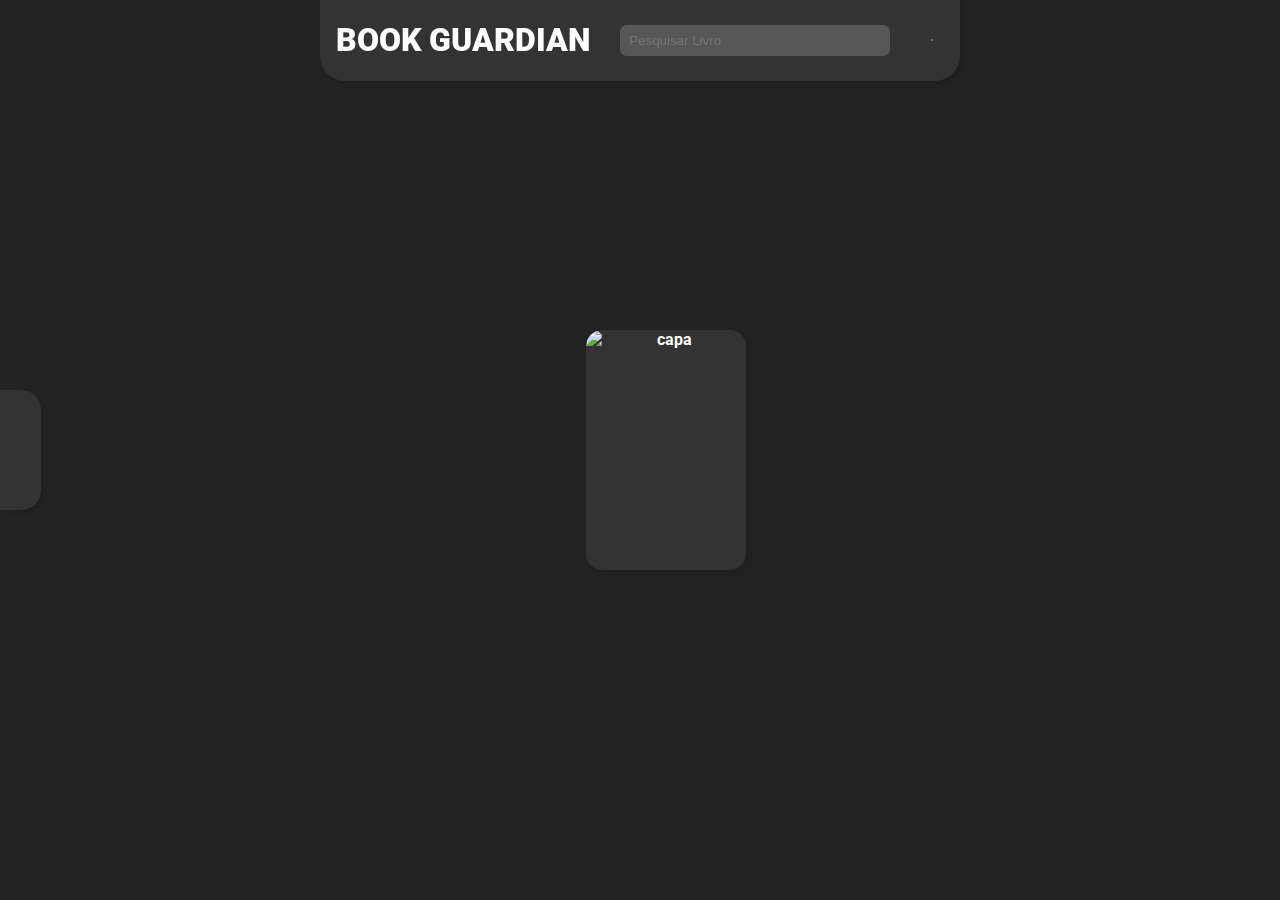
==== index.html @ 475c0dd9 "animations 2" ====
<!DOCTYPE html>
<html lang="en">
    <head>
        <meta charset="UTF-8" />
        <meta name="viewport" content="width=device-width, initial-scale=1.0" />
        <!-- css -->
        <link rel="stylesheet" href="static/css/body.css" />
        <link rel="stylesheet" href="static/css/color.css" />
        <link rel="stylesheet" href="static/css/card.css" />
        <link rel="stylesheet" href="static/css/header.css" />
        <link rel="stylesheet" href="static/css/nav.css" />

        <!-- icon -->
        <link
            rel="stylesheet"
            href="https://cdn-uicons.flaticon.com/2.3.0/uicons-regular-rounded/css/uicons-regular-rounded.css"
        />

        <!-- fonts -->
        <link rel="preconnect" href="https://fonts.googleapis.com" />
        <link rel="preconnect" href="https://fonts.gstatic.com" crossorigin />
        <link
            href="https://fonts.googleapis.com/css2?family=Lato:ital,wght@0,100;0,300;0,400;0,700;0,900;1,100;1,300;1,400;1,700;1,900&family=Montserrat:ital,wght@0,100..900;1,100..900&family=Poppins:ital,wght@0,100;0,200;0,300;0,400;0,500;0,600;0,700;0,800;0,900;1,100;1,200;1,300;1,400;1,500;1,600;1,700;1,800;1,900&family=Roboto+Mono:ital,wght@0,100..700;1,100..700&family=Roboto:ital,wght@0,100;0,300;0,400;0,500;0,700;0,900;1,100;1,300;1,400;1,500;1,700;1,900&display=swap"
            rel="stylesheet"
        />

        <!-- title -->
        <link
            rel="shortcut icon"
            href="static/img/papagaio-verde-108181.ico"
            type="image/x-icon"
        />
        <title>Main page</title>
    </head>
    <body data-color="blue" data-theme="dark" >
        <header>
            <div id="mainHeader">
                <h1>Book Guardian</h1>
                <div id="searchDiv">
                    <input
                        type="text"
                        name="search"
                        id="search"
                        placeholder="Pesquisar Livro"
                    />
                    <i class="fi fi-rr-search" title="Pesquisar"></i>
                </div>
                <h6>
                    <i
                        id="profileBtn"
                        class="fi fi-rr-circle-user"
                        title="Perfil"
                    ></i>
                    <div id="profileMenuHeader">
                        <button id="goToLoginPage">Entrar</button>
                    </div>
                </h6>
            </div>
            <div id="filter">
                <div>
                    <label for="genre">Gênero:</label>
                    <select id="genre">
                        <option value="">Todos os Gêneros</option>
                        <option value="ficcao">Ficção</option>
                        <option value="romance">Romance</option>
                        <option value="terror">Terror</option>
                    </select>
                </div>
                <div>
                    <label for="read">Já leu?</label>
                    <input type="checkbox" id="read" name="read" />
                </div>
                <button type="submit">Aplicar Filtros</button>
            </div>
        </header>
        <main>
            <nav>
                <i class="fi fi-rr-add" title="Adicionar"></i>
                <i class="fi fi-rr-home" title="Inicio"></i>
                <i id="filterBtn" class="fi fi-rr-filter" title="Filtros"></i>
                <i class="fi fi-rr-settings" title="Configuracoes"></i>
            </nav>
            <section>
                <a href="#" class="card">
                    <img
                        src="https://m.media-amazon.com/images/I/51jMfnBsk+L.jpg"
                        alt="capa"
                    />
                    <div class="backCard">
                        <p id="title">A lista de convidados</p>
                        <p id="autora">Lucy Foley</p>
                        <p id="year">2021</p>
                    </div>
                </a>
            </section>
        </main>
        <script src="static/js/nav.js"></script>
        <script src="static/js/card.js"></script>
        <script>
            window.addEventListener("blur", function () {
                document.title = "AAAAAAAAAAAAAAAAAAAA";
            });
            window.addEventListener("focus", function () {
                document.title = "Main page";
            });
        </script>
    </body>
</html>
---- static/css/body.css ----
body{
    display: flex;
    flex-direction: column;
    align-items: center;
    justify-content: center;
    margin: 0;
    padding: 0;
    background-color: var(--color-bg);
    text-align: center;
    font-family: "roboto", monospace;
    height: 100vh;
    transition: ease-in-out 0.2s;
}
::selection {
    background-color: var(--color-main);
    color: var(--color-main-hover);
}
input {
    caret-color: var(--color-fg);
    color: var(--color-fg);
}
a{
    text-decoration: none;
    font-weight: 700;
}
main{
    display: flex;
    flex-direction: row;
    width: 100%;
    height: 100%;
    justify-content: space-between;
    align-items: center;
    overflow: hidden;
}
section{
    display: flex;
    flex-direction: row;
    align-items: center;
    justify-content: space-around;
    width: 100%;
    height: 100%;
    margin-left: 12px;
    padding: 10px;
    overflow: auto;
}
---- static/css/color.css ----
[data-color="pink"]{
    --color-main: deeppink;
    --color-main-hover: rgb(216, 18, 124);
}
[data-color="blue"]{
    --color-main: #2d88ff;
    --color-main-hover: #2a85af;
}


[data-theme="dark"]{
    --color-bg: #222; 
    --color-card: #333; 
    --color-subCard:#575757;
    --color-fg: #fff;
    --color-fg-hover: #e7e7e7;

}
[data-theme="light"]{
    --color-bg: #f6f6f6;
    --color-card: #fff;
    --color-subCard:#f0f0f0;
    --color-fg: #000;
    --color-fg-hover: #292929;
}
---- static/css/card.css ----
.card {
    width: 10rem;
    height: 15rem;
    display: flex;
    justify-content: center;
    align-items: center;
    text-align: center;
    border-radius: 1rem;
    background-color: var(--color-card);
    cursor: pointer;
    color: var(--color-fg);
    box-shadow: 3px 3px 5px rgba(0, 0, 0, 0.1);
    overflow: hidden;
    transition: height 0.5s ease;
}
.card img {
    width: 100%;
    height: 100%;
    border-radius: 1rem;
}
.card:hover img{
    animation: slideOut 0.5s ease forwards;
    display: none;
}
.backCard {
    display: none;
    transform: translateX(100%);

}
.card:hover .backCard{
    display: flex;
    width: 100%;
    height: 100%;
    flex-direction: column;
    justify-content: space-around;
    flex-wrap: wrap;
    align-items: center;
    margin: 0;
    overflow: hidden;
    padding: 5px;
    opacity: calc(50%);
    animation: slideIn 0.5s ease forwards;
}

@keyframes slideIn {
    from {
        transform: translateX(100%);
    }
    to {
        transform: translateX(0);
    }
}

@keyframes slideOut {
    from {
        transform: translateX(0);
    }
    to {
        transform: translateX(100%);
    }
}
---- static/css/header.css ----
header{
    display: flex;
    position: fixed;
    top: 0;
    width: 50%;
    align-items: center;
    flex-direction: column;
    background-color: var(--color-card);
    color: var(--color-fg);
    border-radius: 0 0 25px 25px;
    box-shadow: 3px 3px 5px rgba(0, 0, 0, 0.1);
}
#mainHeader{
    width: 100%;
    display: flex;
    align-items: center;
    justify-content: space-around;
    z-index: 3;
}
header h1{
    text-transform: uppercase;
    font-weight: 900;
    width: 40%;
}
#search{
    background-color: var(--color-subCard);
    border: none;
    width: 86%;
}
#searchDiv{
    border: none; /*1px solid var(--color-fg); */
    background-color: var(--color-subCard);
    padding: 7px;
    border-radius: 7px;
    display: flex;
    align-items: center;
    justify-content: space-between;
    width: 40%;
}
#searchDiv i{
    border-left: 1px solid var(--color-fg);
    padding-left: 8px;
    cursor: pointer;
}

#searchDiv input:focus{
    outline: none;
}
header h6{
    height: 100%;
    width: 4%;
    flex-direction: column;
}
header h6 i{
    background-color: var(--color-main);
    outline: var(--color-main);
    padding: 1px;
    border-radius: 100%;
    font-size: 1.8rem;
    cursor: pointer;
}
header h6 i:hover{
    background-color: var(--color-main-hover);
    color: var(--color-fg-hover);
}
header h6 i, header h6{
    display: flex;
    align-items: center;
    text-align: center;
    justify-content: center;
}
#profileMenuHeader{
    z-index: 4;
    background-color: var(--color-card);
    position: fixed;
    width: 10rem;
    height: 6rem;
    top: 6rem;
    right: 25%;
    display: none;
    justify-content: center;
    align-items: center;
    padding: 15px;
    border-radius: 15px;
    box-shadow: 3px 3px 5px rgba(0, 0, 0, 0.1);
}
#profileMenuHeader button{
    background-color: var(--color-main);
    color: var(--color-fg);
    border: none;
    border-radius: 8px;
    height: 2.4rem;
    width: 90%;
    font-size: 1.2rem;
}
#profileMenuHeader button:hover{
    background-color: var(--color-main-hover);
}
#filter{
    z-index: 2;
    width: 95%;
    display: none;
    align-items: center;
    justify-content: space-evenly;
    text-align: left;
    margin-bottom: 10px;
    flex-direction: row;
    padding: 10px;
}
#filter label {
    font-weight: 900;
}
#filter select,
#filter input[type="checkbox"] {
    margin-right: 1rem;
    background-color: var(--color-subCard);
    color: var(--color-fg);
    border: none;
    height: 100%;
    padding: 5px;
    border-radius: 5px;
}
#filter button {
    background-color: var(--color-main);
    color: var(--color-fg);
    border: none;
    cursor: pointer;
    height: 100%;
    width: 7rem;
    border-radius: 5px;
    font-size: 1rem;
    padding: 5px;
}
#filter button:hover {
    background-color: var(--color-main-hover);
    color: var(--color-fg-hover);
}

@keyframes slideUp {
    from {
        transform: translateY(0);
    }
    to {
        transform: translateY(-100%);
    }
}
@keyframes slideDown {
    from {
        transform: translateY(-100%);
    }
    to {
        transform: translateY(0);
    }
}
---- static/css/nav.css ----
nav{
    display: flex;
    position: static;
    background-color: var(--color-card);
    color: var(--color-main);
    box-shadow: 3px 3px 5px rgba(0, 0, 0, 0.1);
    flex-direction: column;
    padding: 12px;
    border-radius: 0 20px 20px 0;
    font-size: 1.6rem;
    justify-content: space-between;
    overflow: hidden;
}
nav i{
    margin: 12px 6px 12px 12px;
    cursor: pointer;
}

nav i:hover{
    color: var(--color-main-hover);
}
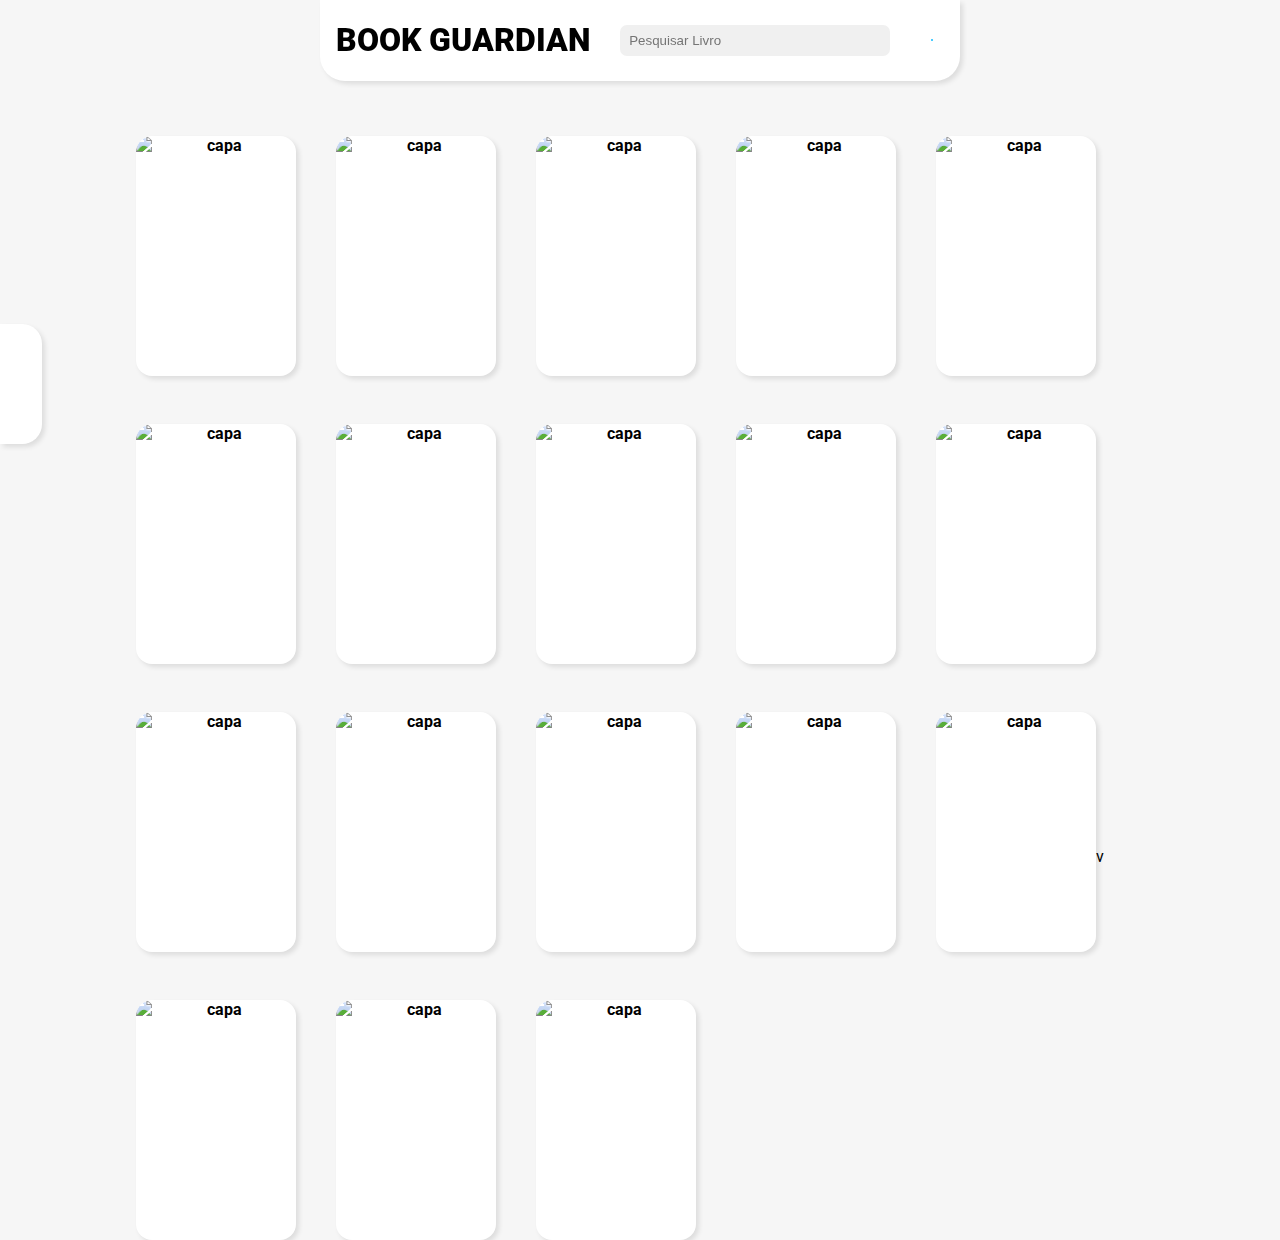
==== commit b8eb4ddc: "a" ====
--- a/index.html
+++ b/index.html
@@ -1,108 +1,285 @@
-<!DOCTYPE html>
-<html lang="en">
-    <head>
-        <meta charset="UTF-8" />
-        <meta name="viewport" content="width=device-width, initial-scale=1.0" />
-        <!-- css -->
-        <link rel="stylesheet" href="static/css/body.css" />
-        <link rel="stylesheet" href="static/css/color.css" />
-        <link rel="stylesheet" href="static/css/card.css" />
-        <link rel="stylesheet" href="static/css/header.css" />
-        <link rel="stylesheet" href="static/css/nav.css" />
-
-        <!-- icon -->
-        <link
-            rel="stylesheet"
-            href="https://cdn-uicons.flaticon.com/2.3.0/uicons-regular-rounded/css/uicons-regular-rounded.css"
-        />
-
-        <!-- fonts -->
-        <link rel="preconnect" href="https://fonts.googleapis.com" />
-        <link rel="preconnect" href="https://fonts.gstatic.com" crossorigin />
-        <link
-            href="https://fonts.googleapis.com/css2?family=Lato:ital,wght@0,100;0,300;0,400;0,700;0,900;1,100;1,300;1,400;1,700;1,900&family=Montserrat:ital,wght@0,100..900;1,100..900&family=Poppins:ital,wght@0,100;0,200;0,300;0,400;0,500;0,600;0,700;0,800;0,900;1,100;1,200;1,300;1,400;1,500;1,600;1,700;1,800;1,900&family=Roboto+Mono:ital,wght@0,100..700;1,100..700&family=Roboto:ital,wght@0,100;0,300;0,400;0,500;0,700;0,900;1,100;1,300;1,400;1,500;1,700;1,900&display=swap"
-            rel="stylesheet"
-        />
-
-        <!-- title -->
-        <link
-            rel="shortcut icon"
-            href="static/img/papagaio-verde-108181.ico"
-            type="image/x-icon"
-        />
-        <title>Main page</title>
-    </head>
-    <body data-color="blue" data-theme="dark" >
-        <header>
-            <div id="mainHeader">
-                <h1>Book Guardian</h1>
-                <div id="searchDiv">
-                    <input
-                        type="text"
-                        name="search"
-                        id="search"
-                        placeholder="Pesquisar Livro"
-                    />
-                    <i class="fi fi-rr-search" title="Pesquisar"></i>
-                </div>
-                <h6>
-                    <i
-                        id="profileBtn"
-                        class="fi fi-rr-circle-user"
-                        title="Perfil"
-                    ></i>
-                    <div id="profileMenuHeader">
-                        <button id="goToLoginPage">Entrar</button>
-                    </div>
-                </h6>
-            </div>
-            <div id="filter">
-                <div>
-                    <label for="genre">Gênero:</label>
-                    <select id="genre">
-                        <option value="">Todos os Gêneros</option>
-                        <option value="ficcao">Ficção</option>
-                        <option value="romance">Romance</option>
-                        <option value="terror">Terror</option>
-                    </select>
-                </div>
-                <div>
-                    <label for="read">Já leu?</label>
-                    <input type="checkbox" id="read" name="read" />
-                </div>
-                <button type="submit">Aplicar Filtros</button>
-            </div>
-        </header>
-        <main>
-            <nav>
-                <i class="fi fi-rr-add" title="Adicionar"></i>
-                <i class="fi fi-rr-home" title="Inicio"></i>
-                <i id="filterBtn" class="fi fi-rr-filter" title="Filtros"></i>
-                <i class="fi fi-rr-settings" title="Configuracoes"></i>
-            </nav>
-            <section>
-                <a href="#" class="card">
-                    <img
-                        src="https://m.media-amazon.com/images/I/51jMfnBsk+L.jpg"
-                        alt="capa"
-                    />
-                    <div class="backCard">
-                        <p id="title">A lista de convidados</p>
-                        <p id="autora">Lucy Foley</p>
-                        <p id="year">2021</p>
-                    </div>
-                </a>
-            </section>
-        </main>
-        <script src="static/js/nav.js"></script>
-        <script src="static/js/card.js"></script>
-        <script>
-            window.addEventListener("blur", function () {
-                document.title = "AAAAAAAAAAAAAAAAAAAA";
-            });
-            window.addEventListener("focus", function () {
-                document.title = "Main page";
-            });
-        </script>
-    </body>
-</html>
+<!DOCTYPE html>
+<html lang="en">
+    <head>
+        <meta charset="UTF-8" />
+        <meta name="viewport" content="width=device-width, initial-scale=1.0" />
+        <!-- css -->
+        <link rel="stylesheet" href="static/css/body.css" />
+        <link rel="stylesheet" href="static/css/color.css" />
+        <link rel="stylesheet" href="static/css/card.css" />
+        <link rel="stylesheet" href="static/css/header.css" />
+        <link rel="stylesheet" href="static/css/nav.css" />
+        <link rel="stylesheet" href="static/css/imports.css">
+
+        <!-- title -->
+        <link
+            rel="shortcut icon"
+            href="static/img/papagaio-verde-108181.ico"
+            type="image/x-icon"
+        />
+        <title>Main page</title>
+    </head>
+    <body data-color="blue" data-theme="dark" >
+        <header>
+            <div id="mainHeader">
+                <h1>Book Guardian</h1>
+                <div id="searchDiv">
+                    <input
+                        type="text"
+                        name="search"
+                        id="search"
+                        placeholder="Pesquisar Livro"
+                    />
+                    <i class="fi fi-rr-search" title="Pesquisar"></i>
+                </div>
+                <h6>
+                    <i
+                        id="profileBtn"
+                        class="fi fi-rr-circle-user"
+                        title="Perfil"
+                    ></i>
+                    <div id="profileMenuHeader">
+                        <button id="goToLoginPage">Entrar</button>
+                    </div>
+                </h6>
+            </div>
+            <div id="filter">
+                <div>
+                    <label for="genre">Gênero:</label>
+                    <select id="genre">
+                        <option value="">Todos os Gêneros</option>
+                        <option value="ficcao">Ficção</option>
+                        <option value="romance">Romance</option>
+                        <option value="terror">Terror</option>
+                    </select>
+                </div>
+                <div>
+                    <label for="read">Já leu?</label>
+                    <input type="checkbox" id="read" name="read" />
+                </div>
+                <button type="submit">Aplicar Filtros</button>
+            </div>
+        </header>
+        <main>
+            <nav>
+                <i id="addBookbtn" class="fi fi-sr-add" title="Adicionar"></i>
+                <i id="homeBtn" class="fi fi-sr-home" title="Inicio"></i>
+                <i id="filterBtn" class="fi fi-sr-filter" title="Filtros"></i>
+                <i id="configBtn" class="fi fi-sr-settings" title="Configuracoes"></i>
+            </nav>
+            <section>
+                <a href="#" class="card">
+                    <i class="fi fi-sr-bookmark"></i>
+                    <img
+                        src="https://m.media-amazon.com/images/I/51jMfnBsk+L.jpg"
+                        alt="capa"
+                    />
+                    <div class="backCard">
+                        <p id="title">A lista de convidados</p>
+                        <p id="autora">Lucy Foley</p>
+                    </div>
+                </a>
+                <a href="#" class="card">
+                    <i class="fi fi-sr-bookmark"></i>
+                    <img
+                        src="https://m.media-amazon.com/images/I/51jMfnBsk+L.jpg"
+                        alt="capa"
+                    />
+                    <div class="backCard">
+                        <p id="title">A lista de convidados</p>
+                        <p id="autora">Lucy Foley</p>
+                    </div>
+                </a>
+                <a href="#" class="card">
+                    <i class="fi fi-sr-bookmark"></i>
+                    <img
+                        src="https://m.media-amazon.com/images/I/51jMfnBsk+L.jpg"
+                        alt="capa"
+                    />
+                    <div class="backCard">
+                        <p id="title">A lista de convidados</p>
+                        <p id="autora">Lucy Foley</p>
+                    </div>
+                </a>
+                <a href="#" class="card">
+                    <i class="fi fi-sr-bookmark"></i>
+                    <img
+                        src="https://m.media-amazon.com/images/I/51jMfnBsk+L.jpg"
+                        alt="capa"
+                    />
+                    <div class="backCard">
+                        <p id="title">A lista de convidados</p>
+                        <p id="autora">Lucy Foley</p>
+                    </div>
+                </a>
+                <a href="#" class="card">
+                    <i class="fi fi-sr-bookmark"></i>
+                    <img
+                        src="https://m.media-amazon.com/images/I/51jMfnBsk+L.jpg"
+                        alt="capa"
+                    />
+                    <div class="backCard">
+                        <p id="title">A lista de convidados</p>
+                        <p id="autora">Lucy Foley</p>
+                    </div>
+                </a>
+                <a href="#" class="card">
+                    <i class="fi fi-sr-bookmark"></i>
+                    <img
+                        src="https://m.media-amazon.com/images/I/51jMfnBsk+L.jpg"
+                        alt="capa"
+                    />
+                    <div class="backCard">
+                        <p id="title">A lista de convidados</p>
+                        <p id="autora">Lucy Foley</p>
+                    </div>
+                </a>
+                <a href="#" class="card">
+                    <i class="fi fi-sr-bookmark"></i>
+                    <img
+                        src="https://m.media-amazon.com/images/I/51jMfnBsk+L.jpg"
+                        alt="capa"
+                    />
+                    <div class="backCard">
+                        <p id="title">A lista de convidados</p>
+                        <p id="autora">Lucy Foley</p>
+                    </div>
+                </a>
+                <a href="#" class="card">
+                    <i class="fi fi-sr-bookmark"></i>
+                    <img
+                        src="https://m.media-amazon.com/images/I/51jMfnBsk+L.jpg"
+                        alt="capa"
+                    />
+                    <div class="backCard">
+                        <p id="title">A lista de convidados</p>
+                        <p id="autora">Lucy Foley</p>
+                    </div>
+                </a>
+                <a href="#" class="card">
+                    <i class="fi fi-sr-bookmark"></i>
+                    <img
+                        src="https://m.media-amazon.com/images/I/51jMfnBsk+L.jpg"
+                        alt="capa"
+                    />
+                    <div class="backCard">
+                        <p id="title">A lista de convidados</p>
+                        <p id="autora">Lucy Foley</p>
+                    </div>
+                </a>
+                <a href="#" class="card">
+                    <i class="fi fi-sr-bookmark"></i>
+                    <img
+                        src="https://m.media-amazon.com/images/I/51jMfnBsk+L.jpg"
+                        alt="capa"
+                    />
+                    <div class="backCard">
+                        <p id="title">A lista de convidados</p>
+                        <p id="autora">Lucy Foley</p>
+                    </div>
+                </a>
+                <a href="#" class="card">
+                    <i class="fi fi-sr-bookmark"></i>
+                    <img
+                        src="https://m.media-amazon.com/images/I/51jMfnBsk+L.jpg"
+                        alt="capa"
+                    />
+                    <div class="backCard">
+                        <p id="title">A lista de convidados</p>
+                        <p id="autora">Lucy Foley</p>
+                    </div>
+                </a>
+                <a href="#" class="card">
+                    <i class="fi fi-sr-bookmark"></i>
+                    <img
+                        src="https://m.media-amazon.com/images/I/51jMfnBsk+L.jpg"
+                        alt="capa"
+                    />
+                    <div class="backCard">
+                        <p id="title">A lista de convidados</p>
+                        <p id="autora">Lucy Foley</p>
+                    </div>
+                </a>
+                <a href="#" class="card">
+                    <i class="fi fi-sr-bookmark"></i>
+                    <img
+                        src="https://m.media-amazon.com/images/I/51jMfnBsk+L.jpg"
+                        alt="capa"
+                    />
+                    <div class="backCard">
+                        <p id="title">A lista de convidados</p>
+                        <p id="autora">Lucy Foley</p>
+                    </div>
+                </a>
+                <a href="#" class="card">
+                    <i class="fi fi-sr-bookmark"></i>
+                    <img
+                        src="https://m.media-amazon.com/images/I/51jMfnBsk+L.jpg"
+                        alt="capa"
+                    />
+                    <div class="backCard">
+                        <p id="title">A lista de convidados</p>
+                        <p id="autora">Lucy Foley</p>
+                    </div>
+                </a>
+                <a href="#" class="card">
+                    <i class="fi fi-sr-bookmark"></i>
+                    <img
+                        src="https://m.media-amazon.com/images/I/51jMfnBsk+L.jpg"
+                        alt="capa"
+                    />
+                    <div class="backCard">
+                        <p id="title">A lista de convidados</p>
+                        <p id="autora">Lucy Foley</p>
+                    </div>
+                </a>
+
+                v
+                <a href="#" class="card">
+                    <i class="fi fi-sr-bookmark"></i>
+                    <img
+                        src="https://m.media-amazon.com/images/I/51jMfnBsk+L.jpg"
+                        alt="capa"
+                    />
+                    <div class="backCard">
+                        <p id="title">A lista de convidados</p>
+                        <p id="autora">Lucy Foley</p>
+                    </div>
+                </a>
+                <a href="#" class="card">
+                    <i class="fi fi-sr-bookmark"></i>
+                    <img
+                        src="https://m.media-amazon.com/images/I/51jMfnBsk+L.jpg"
+                        alt="capa"
+                    />
+                    <div class="backCard">
+                        <p id="title">A lista de convidados</p>
+                        <p id="autora">Lucy Foley</p>
+                    </div>
+                </a>
+                <a href="#" class="card">
+                    <i class="fi fi-sr-bookmark"></i>
+                    <img
+                        src="https://m.media-amazon.com/images/I/51jMfnBsk+L.jpg"
+                        alt="capa"
+                    />
+                    <div class="backCard">
+                        <p id="title">A lista de convidados</p>
+                        <p id="autora">Lucy Foley</p>
+                    </div>
+                </a>
+            </section>
+        </main>
+        <script src="static/js/nav.js"></script>
+        <script src="static/js/card.js"></script>
+        <script src="static/js/themeAndColor.js"></script>
+        <script>
+            window.addEventListener("blur", function () {
+                document.title = "AAAAAAAAAAAAAAAAAAAA";
+            });
+            window.addEventListener("focus", function () {
+                document.title = "Main page";
+            });
+        </script>
+    </body>
+</html>
--- a/static/css/body.css
+++ b/static/css/body.css
@@ -1,46 +1,50 @@
-body{
-    display: flex;
-    flex-direction: column;
-    align-items: center;
-    justify-content: center;
-    margin: 0;
-    padding: 0;
-    background-color: var(--color-bg);
-    text-align: center;
-    font-family: "roboto", monospace;
-    height: 100vh;
-    transition: ease-in-out 0.2s;
-}
-::selection {
-    background-color: var(--color-main);
-    color: var(--color-main-hover);
-}
-input {
-    caret-color: var(--color-fg);
-    color: var(--color-fg);
-}
-a{
-    text-decoration: none;
-    font-weight: 700;
-}
-main{
-    display: flex;
-    flex-direction: row;
-    width: 100%;
-    height: 100%;
-    justify-content: space-between;
-    align-items: center;
-    overflow: hidden;
-}
-section{
-    display: flex;
-    flex-direction: row;
-    align-items: center;
-    justify-content: space-around;
-    width: 100%;
-    height: 100%;
-    margin-left: 12px;
-    padding: 10px;
-    overflow: auto;
-}
-
+body{
+    display: flex;
+    flex-direction: column;
+    align-items: center;
+    justify-content: center;
+    margin: 0;
+    padding: 0;
+    background-color: var(--color-bg);
+    text-align: center;
+    font-family: "roboto", monospace;
+    height: 100vh;
+    transition: ease-in-out 0.2s;
+    overflow: auto;
+}
+::selection {
+    background-color: var(--color-main);
+    color: var(--color-main-hover);
+}
+input {
+    caret-color: var(--color-fg);
+    color: var(--color-fg);
+}
+a{
+    text-decoration: none;
+    font-weight: 700;
+}
+main{
+    display: flex;
+    flex-direction: row;
+    width: 100%;
+    height: 100%;
+    justify-content: space-between;
+    align-items: center;
+    overflow:visible;
+    margin-top: 6rem;
+}
+section{
+    display: flex;
+    flex-direction: row;
+    flex-wrap: wrap;
+    align-items: center;
+    justify-content: left;
+    width: 100%;
+    height: 100%;
+    padding: 1rem;
+    margin: 5rem 0 0 5rem ;
+    z-index: 0;
+    overflow: visible;
+}
+
--- a/static/css/color.css
+++ b/static/css/color.css
@@ -1,25 +1,25 @@
-[data-color="pink"]{
-    --color-main: deeppink;
-    --color-main-hover: rgb(216, 18, 124);
-}
-[data-color="blue"]{
-    --color-main: #2d88ff;
-    --color-main-hover: #2a85af;
-}
-
-
-[data-theme="dark"]{
-    --color-bg: #222; 
-    --color-card: #333; 
-    --color-subCard:#575757;
-    --color-fg: #fff;
-    --color-fg-hover: #e7e7e7;
-
-}
-[data-theme="light"]{
-    --color-bg: #f6f6f6;
-    --color-card: #fff;
-    --color-subCard:#f0f0f0;
-    --color-fg: #000;
-    --color-fg-hover: #292929;
+[data-color="pink"]{
+    --color-main: rgb(255, 59, 163);
+    --color-main-hover: rgb(216, 18, 124);
+}
+[data-color="blue"]{
+    --color-main: #0ebbff;
+    --color-main-hover: #2a85af;
+}
+
+
+[data-theme="dark"]{
+    --color-bg: #0e1120; 
+    --color-card: #2d3242; 
+    --color-subCard:#474e66;
+    --color-fg: #fff;
+    --color-fg-hover: #e7e7e7;
+
+}
+[data-theme="light"]{
+    --color-bg: #f6f6f6;
+    --color-card: #fff;
+    --color-subCard:#f0f0f0;
+    --color-fg: #000;
+    --color-fg-hover: #292929;
 }--- a/static/css/card.css
+++ b/static/css/card.css
@@ -1,61 +1,72 @@
-.card {
-    width: 10rem;
-    height: 15rem;
-    display: flex;
-    justify-content: center;
-    align-items: center;
-    text-align: center;
-    border-radius: 1rem;
-    background-color: var(--color-card);
-    cursor: pointer;
-    color: var(--color-fg);
-    box-shadow: 3px 3px 5px rgba(0, 0, 0, 0.1);
-    overflow: hidden;
-    transition: height 0.5s ease;
-}
-.card img {
-    width: 100%;
-    height: 100%;
-    border-radius: 1rem;
-}
-.card:hover img{
-    animation: slideOut 0.5s ease forwards;
-    display: none;
-}
-.backCard {
-    display: none;
-    transform: translateX(100%);
-
-}
-.card:hover .backCard{
-    display: flex;
-    width: 100%;
-    height: 100%;
-    flex-direction: column;
-    justify-content: space-around;
-    flex-wrap: wrap;
-    align-items: center;
-    margin: 0;
-    overflow: hidden;
-    padding: 5px;
-    opacity: calc(50%);
-    animation: slideIn 0.5s ease forwards;
-}
-
-@keyframes slideIn {
-    from {
-        transform: translateX(100%);
-    }
-    to {
-        transform: translateX(0);
-    }
-}
-
-@keyframes slideOut {
-    from {
-        transform: translateX(0);
-    }
-    to {
-        transform: translateX(100%);
-    }
+.card {
+    width: 10rem;
+    height: 15rem;
+    display: flex;
+    justify-content: center;
+    align-items: center;
+    flex-direction: column;
+    text-align: center;
+    border-radius: 1rem;
+    background-color: var(--color-card);
+    cursor: pointer;
+    color: var(--color-fg);
+    box-shadow: 3px 3px 5px rgba(0, 0, 0, 0.1);
+    overflow: hidden;
+    transition: height 0.5s ease;
+    margin: 0 0 3rem 2.5rem;
+}
+.card i{
+    position: absolute;
+    width: 10rem;
+    height: 15rem;
+    color: var(--color-main);
+    font-size: 2rem;
+    text-align: left;
+    margin: -10px 0 0 10px;
+}
+.card img {
+    width: 100%;
+    height: 100%;
+    border-radius: 1rem;
+}
+.card:hover img{
+    animation: slideOut 0.5s ease forwards;
+    display: none;
+}
+.backCard {
+    display: none;
+    transform: translateX(100%);
+
+}
+.card:hover .backCard{
+    display: flex;
+    width: 100%;
+    height: 100%;
+    flex-direction: column;
+    justify-content: space-around;
+    flex-wrap: wrap;
+    align-items: center;
+    margin: 0;
+    overflow: hidden;
+    padding: 5px;
+    opacity: calc(50%);
+    animation: slideIn 0.5s ease forwards;
+}
+
+@keyframes slideIn {
+    from {
+        transform: translateX(100%);
+    }
+    to {
+        transform: translateX(0);
+    }
+}
+
+@keyframes slideOut {
+    from {
+        transform: translateX(0);
+    }
+    to {
+        transform: translateX(100%);
+    }
 }--- a/static/css/header.css
+++ b/static/css/header.css
@@ -1,154 +1,158 @@
-header{
-    display: flex;
-    position: fixed;
-    top: 0;
-    width: 50%;
-    align-items: center;
-    flex-direction: column;
-    background-color: var(--color-card);
-    color: var(--color-fg);
-    border-radius: 0 0 25px 25px;
-    box-shadow: 3px 3px 5px rgba(0, 0, 0, 0.1);
-}
-#mainHeader{
-    width: 100%;
-    display: flex;
-    align-items: center;
-    justify-content: space-around;
-    z-index: 3;
-}
-header h1{
-    text-transform: uppercase;
-    font-weight: 900;
-    width: 40%;
-}
-#search{
-    background-color: var(--color-subCard);
-    border: none;
-    width: 86%;
-}
-#searchDiv{
-    border: none; /*1px solid var(--color-fg); */
-    background-color: var(--color-subCard);
-    padding: 7px;
-    border-radius: 7px;
-    display: flex;
-    align-items: center;
-    justify-content: space-between;
-    width: 40%;
-}
-#searchDiv i{
-    border-left: 1px solid var(--color-fg);
-    padding-left: 8px;
-    cursor: pointer;
-}
-
-#searchDiv input:focus{
-    outline: none;
-}
-header h6{
-    height: 100%;
-    width: 4%;
-    flex-direction: column;
-}
-header h6 i{
-    background-color: var(--color-main);
-    outline: var(--color-main);
-    padding: 1px;
-    border-radius: 100%;
-    font-size: 1.8rem;
-    cursor: pointer;
-}
-header h6 i:hover{
-    background-color: var(--color-main-hover);
-    color: var(--color-fg-hover);
-}
-header h6 i, header h6{
-    display: flex;
-    align-items: center;
-    text-align: center;
-    justify-content: center;
-}
-#profileMenuHeader{
-    z-index: 4;
-    background-color: var(--color-card);
-    position: fixed;
-    width: 10rem;
-    height: 6rem;
-    top: 6rem;
-    right: 25%;
-    display: none;
-    justify-content: center;
-    align-items: center;
-    padding: 15px;
-    border-radius: 15px;
-    box-shadow: 3px 3px 5px rgba(0, 0, 0, 0.1);
-}
-#profileMenuHeader button{
-    background-color: var(--color-main);
-    color: var(--color-fg);
-    border: none;
-    border-radius: 8px;
-    height: 2.4rem;
-    width: 90%;
-    font-size: 1.2rem;
-}
-#profileMenuHeader button:hover{
-    background-color: var(--color-main-hover);
-}
-#filter{
-    z-index: 2;
-    width: 95%;
-    display: none;
-    align-items: center;
-    justify-content: space-evenly;
-    text-align: left;
-    margin-bottom: 10px;
-    flex-direction: row;
-    padding: 10px;
-}
-#filter label {
-    font-weight: 900;
-}
-#filter select,
-#filter input[type="checkbox"] {
-    margin-right: 1rem;
-    background-color: var(--color-subCard);
-    color: var(--color-fg);
-    border: none;
-    height: 100%;
-    padding: 5px;
-    border-radius: 5px;
-}
-#filter button {
-    background-color: var(--color-main);
-    color: var(--color-fg);
-    border: none;
-    cursor: pointer;
-    height: 100%;
-    width: 7rem;
-    border-radius: 5px;
-    font-size: 1rem;
-    padding: 5px;
-}
-#filter button:hover {
-    background-color: var(--color-main-hover);
-    color: var(--color-fg-hover);
-}
-
-@keyframes slideUp {
-    from {
-        transform: translateY(0);
-    }
-    to {
-        transform: translateY(-100%);
-    }
-}
-@keyframes slideDown {
-    from {
-        transform: translateY(-100%);
-    }
-    to {
-        transform: translateY(0);
-    }
-}
+header{
+    display: flex;
+    position: sticky;
+    overflow: visible;
+    top: 0;
+    margin-bottom: 1rem;
+    width: 50%;
+    align-items: center;
+    flex-direction: column;
+    background-color: var(--color-card);
+    color: var(--color-fg);
+    border-radius: 0 0 25px 25px;
+    box-shadow: 3px 3px 5px rgba(0, 0, 0, 0.1);
+    z-index: 2;
+}
+#mainHeader{
+    width: 100%;
+    display: flex;
+    align-items: center;
+    justify-content: space-around;
+    z-index: 3;
+}
+header h1{
+    text-transform: uppercase;
+    font-weight: 900;
+    width: 40%;
+}
+#search{
+    background-color: var(--color-subCard);
+    border: none;
+    width: 86%;
+}
+#searchDiv{
+    border: none; /*1px solid var(--color-fg); */
+    background-color: var(--color-subCard);
+    padding: 7px;
+    border-radius: 7px;
+    display: flex;
+    align-items: center;
+    justify-content: space-between;
+    width: 40%;
+}
+#searchDiv i{
+    border-left: 1px solid var(--color-fg);
+    padding-left: 8px;
+    cursor: pointer;
+}
+
+#searchDiv input:focus{
+    outline: none;
+}
+header h6{
+    height: 100%;
+    width: 4%;
+    flex-direction: column;
+}
+header h6 i{
+    background-color: var(--color-main);
+    outline: var(--color-main);
+    padding: 1px;
+    border-radius: 100%;
+    font-size: 1.8rem;
+    cursor: pointer;
+}
+header h6 i:hover{
+    background-color: var(--color-main-hover);
+    color: var(--color-fg-hover);
+}
+header h6 i, header h6{
+    display: flex;
+    align-items: center;
+    text-align: center;
+    justify-content: center;
+}
+#profileMenuHeader{
+    z-index: 4;
+    background-color: var(--color-card);
+    position: fixed;
+    width: 10rem;
+    height: 6rem;
+    top: 6rem;
+    right: 25%;
+    display: none;
+    justify-content: center;
+    align-items: center;
+    padding: 15px;
+    border-radius: 15px;
+    box-shadow: 3px 3px 5px rgba(0, 0, 0, 0.1);
+}
+#profileMenuHeader button{
+    background-color: var(--color-main);
+    color: var(--color-fg);
+    border: none;
+    border-radius: 8px;
+    height: 2.4rem;
+    width: 90%;
+    font-size: 1.2rem;
+}
+#profileMenuHeader button:hover{
+    background-color: var(--color-main-hover);
+}
+#filter{
+    z-index: 2;
+    width: 95%;
+    height: 2rem;
+    display: none;
+    align-items: center;
+    justify-content: space-evenly;
+    text-align: left;
+    margin-bottom: 20px;
+    flex-direction: row;
+    padding: 10px;
+}
+#filter label {
+    font-weight: 900;
+}
+#filter select,
+#filter input[type="checkbox"] {
+    margin-right: 1rem;
+    background-color: var(--color-subCard);
+    color: var(--color-fg);
+    border: none;
+    height: 100%;
+    padding: 5px;
+    border-radius: 5px;
+}
+#filter button {
+    background-color: var(--color-main);
+    color: var(--color-fg);
+    border: none;
+    cursor: pointer;
+    height: 100%;
+    width: 7rem;
+    border-radius: 5px;
+    font-size: 1rem;
+    padding: 5px;
+}
+#filter button:hover {
+    background-color: var(--color-main-hover);
+    color: var(--color-fg-hover);
+}
+
+@keyframes slideUp {
+    from {
+        transform: translateY(0);
+    }
+    to {
+        transform: translateY(-100%);
+    }
+}
+@keyframes slideDown {
+    from {
+        transform: translateY(-100%);
+    }
+    to {
+        transform: translateY(0);
+    }
+}
--- a/static/css/nav.css
+++ b/static/css/nav.css
@@ -1,21 +1,22 @@
-nav{
-    display: flex;
-    position: static;
-    background-color: var(--color-card);
-    color: var(--color-main);
-    box-shadow: 3px 3px 5px rgba(0, 0, 0, 0.1);
-    flex-direction: column;
-    padding: 12px;
-    border-radius: 0 20px 20px 0;
-    font-size: 1.6rem;
-    justify-content: space-between;
-    overflow: hidden;
-}
-nav i{
-    margin: 12px 6px 12px 12px;
-    cursor: pointer;
-}
-
-nav i:hover{
-    color: var(--color-main-hover);
+nav{
+    display: flex;
+    position: fixed;
+    top: 36vh;
+    background-color: var(--color-card);
+    color: var(--color-main);
+    box-shadow: 3px 3px 5px rgba(0, 0, 0, 0.1);
+    flex-direction: column;
+    padding: 12px;
+    border-radius: 0 20px 20px 0;
+    font-size: 1.6rem;
+    justify-content: space-between;
+    overflow: hidden;
+}
+nav i{
+    margin: 12px 6px 12px 12px;
+    cursor: pointer;
+}
+
+nav i:hover{
+    color: var(--color-main-hover);
 }--- a/static/css/imports.css
+++ b/static/css/imports.css
@@ -0,0 +1,10 @@
+/* fontes */
+@import url("https://fonts.googleapis.com/css2?family=Lato:ital,wght@0,100;0,300;0,400;0,700;0,900;1,100;1,300;1,400;1,700;1,900&family=Montserrat:ital,wght@0,100..900;1,100..900&family=Poppins:ital,wght@0,100;0,200;0,300;0,400;0,500;0,600;0,700;0,800;0,900;1,100;1,200;1,300;1,400;1,500;1,600;1,700;1,800;1,900&family=Roboto+Mono:ital,wght@0,100..700;1,100..700&family=Roboto:ital,wght@0,100;0,300;0,400;0,500;0,700;0,900;1,100;1,300;1,400;1,500;1,700;1,900&display=swap");
+
+/* icons */
+@import url('https://cdn-uicons.flaticon.com/2.3.0/uicons-regular-rounded/css/uicons-regular-rounded.css');
+@import url('https://cdn-uicons.flaticon.com/2.3.0/uicons-bold-straight/css/uicons-bold-straight.css');
+@import url('https://cdn-uicons.flaticon.com/2.3.0/uicons-regular-straight/css/uicons-regular-straight.css');
+@import url('https://cdn-uicons.flaticon.com/2.3.0/uicons-solid-rounded/css/uicons-solid-rounded.css');
+@import url('https://cdn-uicons.flaticon.com/2.3.0/uicons-solid-straight/css/uicons-solid-straight.css');
+@import url('https://cdn-uicons.flaticon.com/2.3.0/uicons-bold-rounded/css/uicons-bold-rounded.css');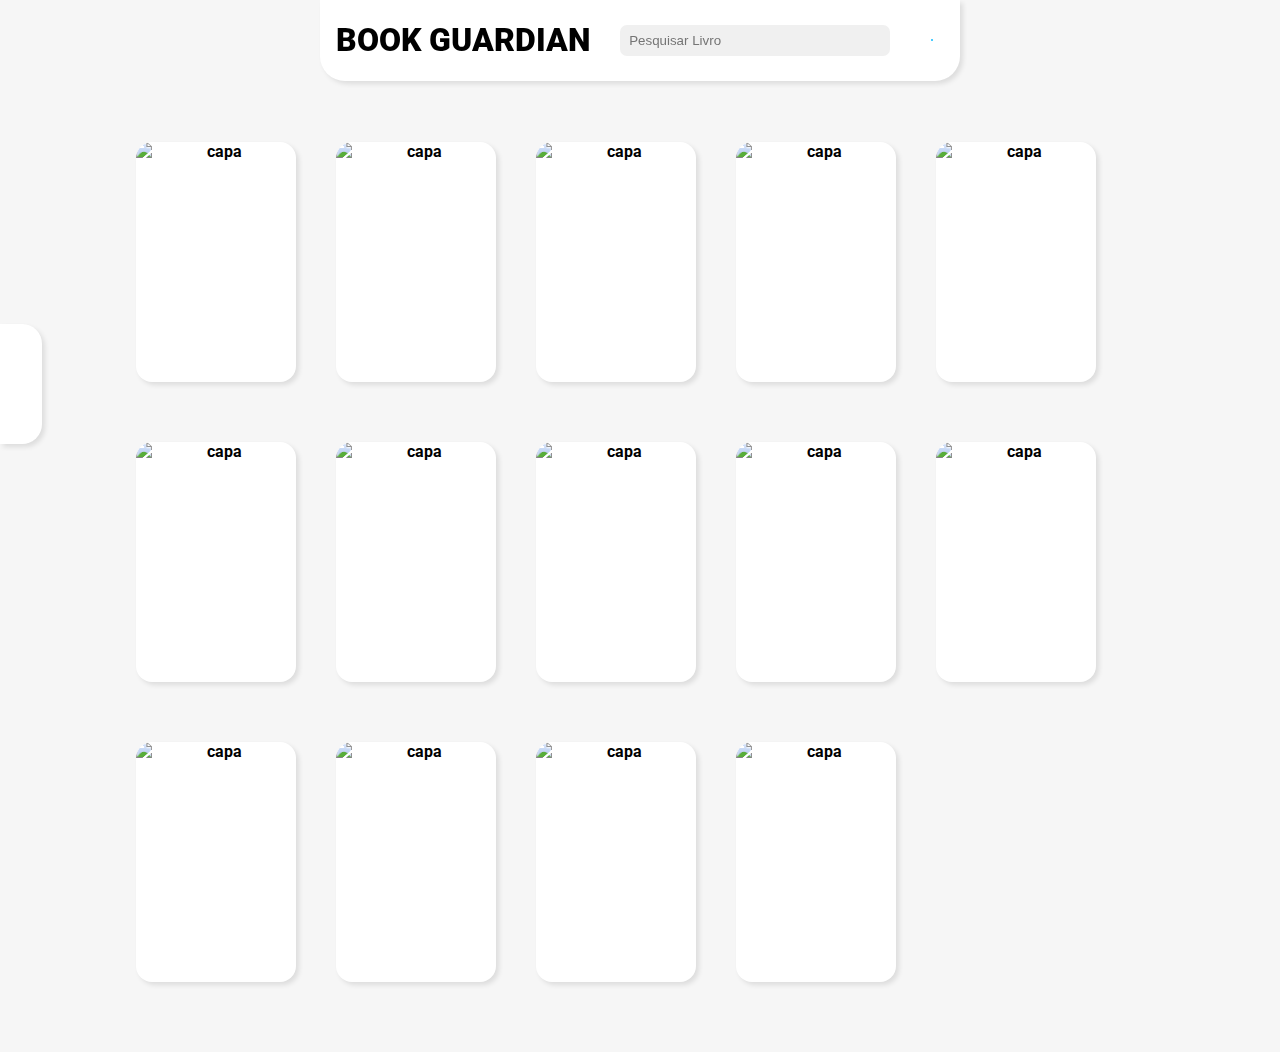
==== commit 7009db0d: "read and nonread color tag" ====
--- a/index.html
+++ b/index.html
@@ -69,172 +69,126 @@
             </nav>
             <section>
                 <a href="#" class="card">
-                    <i class="fi fi-sr-bookmark"></i>
-                    <img
-                        src="https://m.media-amazon.com/images/I/51jMfnBsk+L.jpg"
-                        alt="capa"
-                    />
-                    <div class="backCard">
-                        <p id="title">A lista de convidados</p>
-                        <p id="autora">Lucy Foley</p>
-                    </div>
-                </a>
-                <a href="#" class="card">
-                    <i class="fi fi-sr-bookmark"></i>
-                    <img
-                        src="https://m.media-amazon.com/images/I/51jMfnBsk+L.jpg"
-                        alt="capa"
-                    />
-                    <div class="backCard">
-                        <p id="title">A lista de convidados</p>
-                        <p id="autora">Lucy Foley</p>
-                    </div>
-                </a>
-                <a href="#" class="card">
-                    <i class="fi fi-sr-bookmark"></i>
-                    <img
-                        src="https://m.media-amazon.com/images/I/51jMfnBsk+L.jpg"
-                        alt="capa"
-                    />
-                    <div class="backCard">
-                        <p id="title">A lista de convidados</p>
-                        <p id="autora">Lucy Foley</p>
-                    </div>
-                </a>
-                <a href="#" class="card">
-                    <i class="fi fi-sr-bookmark"></i>
-                    <img
-                        src="https://m.media-amazon.com/images/I/51jMfnBsk+L.jpg"
-                        alt="capa"
-                    />
-                    <div class="backCard">
-                        <p id="title">A lista de convidados</p>
-                        <p id="autora">Lucy Foley</p>
-                    </div>
-                </a>
-                <a href="#" class="card">
-                    <i class="fi fi-sr-bookmark"></i>
-                    <img
-                        src="https://m.media-amazon.com/images/I/51jMfnBsk+L.jpg"
-                        alt="capa"
-                    />
-                    <div class="backCard">
-                        <p id="title">A lista de convidados</p>
-                        <p id="autora">Lucy Foley</p>
-                    </div>
-                </a>
-                <a href="#" class="card">
-                    <i class="fi fi-sr-bookmark"></i>
-                    <img
-                        src="https://m.media-amazon.com/images/I/51jMfnBsk+L.jpg"
-                        alt="capa"
-                    />
-                    <div class="backCard">
-                        <p id="title">A lista de convidados</p>
-                        <p id="autora">Lucy Foley</p>
-                    </div>
-                </a>
-                <a href="#" class="card">
-                    <i class="fi fi-sr-bookmark"></i>
-                    <img
-                        src="https://m.media-amazon.com/images/I/51jMfnBsk+L.jpg"
-                        alt="capa"
-                    />
-                    <div class="backCard">
-                        <p id="title">A lista de convidados</p>
-                        <p id="autora">Lucy Foley</p>
-                    </div>
-                </a>
-                <a href="#" class="card">
-                    <i class="fi fi-sr-bookmark"></i>
-                    <img
-                        src="https://m.media-amazon.com/images/I/51jMfnBsk+L.jpg"
-                        alt="capa"
-                    />
-                    <div class="backCard">
-                        <p id="title">A lista de convidados</p>
-                        <p id="autora">Lucy Foley</p>
-                    </div>
-                </a>
-                <a href="#" class="card">
-                    <i class="fi fi-sr-bookmark"></i>
-                    <img
-                        src="https://m.media-amazon.com/images/I/51jMfnBsk+L.jpg"
-                        alt="capa"
-                    />
-                    <div class="backCard">
-                        <p id="title">A lista de convidados</p>
-                        <p id="autora">Lucy Foley</p>
-                    </div>
-                </a>
-                <a href="#" class="card">
-                    <i class="fi fi-sr-bookmark"></i>
-                    <img
-                        src="https://m.media-amazon.com/images/I/51jMfnBsk+L.jpg"
-                        alt="capa"
-                    />
-                    <div class="backCard">
-                        <p id="title">A lista de convidados</p>
-                        <p id="autora">Lucy Foley</p>
-                    </div>
-                </a>
-                <a href="#" class="card">
-                    <i class="fi fi-sr-bookmark"></i>
-                    <img
-                        src="https://m.media-amazon.com/images/I/51jMfnBsk+L.jpg"
-                        alt="capa"
-                    />
-                    <div class="backCard">
-                        <p id="title">A lista de convidados</p>
-                        <p id="autora">Lucy Foley</p>
-                    </div>
-                </a>
-                <a href="#" class="card">
-                    <i class="fi fi-sr-bookmark"></i>
-                    <img
-                        src="https://m.media-amazon.com/images/I/51jMfnBsk+L.jpg"
-                        alt="capa"
-                    />
-                    <div class="backCard">
-                        <p id="title">A lista de convidados</p>
-                        <p id="autora">Lucy Foley</p>
-                    </div>
-                </a>
-                <a href="#" class="card">
-                    <i class="fi fi-sr-bookmark"></i>
-                    <img
-                        src="https://m.media-amazon.com/images/I/51jMfnBsk+L.jpg"
-                        alt="capa"
-                    />
-                    <div class="backCard">
-                        <p id="title">A lista de convidados</p>
-                        <p id="autora">Lucy Foley</p>
-                    </div>
-                </a>
-                <a href="#" class="card">
-                    <i class="fi fi-sr-bookmark"></i>
-                    <img
-                        src="https://m.media-amazon.com/images/I/51jMfnBsk+L.jpg"
-                        alt="capa"
-                    />
-                    <div class="backCard">
-                        <p id="title">A lista de convidados</p>
-                        <p id="autora">Lucy Foley</p>
-                    </div>
-                </a>
-                <a href="#" class="card">
-                    <i class="fi fi-sr-bookmark"></i>
-                    <img
-                        src="https://m.media-amazon.com/images/I/51jMfnBsk+L.jpg"
-                        alt="capa"
-                    />
-                    <div class="backCard">
-                        <p id="title">A lista de convidados</p>
-                        <p id="autora">Lucy Foley</p>
-                    </div>
-                </a>
-
-                v
+                    <i class="fi fi-sr-bookmark read"></i>
+                    <img
+                        src="https://m.media-amazon.com/images/I/51jMfnBsk+L.jpg"
+                        alt="capa"
+                    />
+                    <div class="backCard">
+                        <p id="title">A lista de convidados</p>
+                        <p id="autora">Lucy Foley</p>
+                    </div>
+                </a>
+                <a href="#" class="card">
+                    <i class="fi fi-sr-bookmark nonRead"></i>
+                    <img
+                        src="https://m.media-amazon.com/images/I/51jMfnBsk+L.jpg"
+                        alt="capa"
+                    />
+                    <div class="backCard">
+                        <p id="title">A lista de convidados</p>
+                        <p id="autora">Lucy Foley</p>
+                    </div>
+                </a>
+                <a href="#" class="card">
+                    <i class="fi fi-sr-bookmark nonRead"></i>
+                    <img
+                        src="https://m.media-amazon.com/images/I/51jMfnBsk+L.jpg"
+                        alt="capa"
+                    />
+                    <div class="backCard">
+                        <p id="title">A lista de convidados</p>
+                        <p id="autora">Lucy Foley</p>
+                    </div>
+                </a>
+                <a href="#" class="card">
+                    <i class="fi fi-sr-bookmark nonRead"></i>
+                    <img
+                        src="https://m.media-amazon.com/images/I/51jMfnBsk+L.jpg"
+                        alt="capa"
+                    />
+                    <div class="backCard">
+                        <p id="title">A lista de convidados</p>
+                        <p id="autora">Lucy Foley</p>
+                    </div>
+                </a>
+                <a href="#" class="card">
+                    <i class="fi fi-sr-bookmark read"></i>
+                    <img
+                        src="https://m.media-amazon.com/images/I/51jMfnBsk+L.jpg"
+                        alt="capa"
+                    />
+                    <div class="backCard">
+                        <p id="title">A lista de convidados</p>
+                        <p id="autora">Lucy Foley</p>
+                    </div>
+                </a>
+                <a href="#" class="card">
+                    <i class="fi fi-sr-bookmark read"></i>
+                    <img
+                        src="https://m.media-amazon.com/images/I/51jMfnBsk+L.jpg"
+                        alt="capa"
+                    />
+                    <div class="backCard">
+                        <p id="title">A lista de convidados</p>
+                        <p id="autora">Lucy Foley</p>
+                    </div>
+                </a>
+                <a href="#" class="card">
+                    <i class="fi fi-sr-bookmark read"></i>
+                    <img
+                        src="https://m.media-amazon.com/images/I/51jMfnBsk+L.jpg"
+                        alt="capa"
+                    />
+                    <div class="backCard">
+                        <p id="title">A lista de convidados</p>
+                        <p id="autora">Lucy Foley</p>
+                    </div>
+                </a>
+                <a href="#" class="card">
+                    <i class="fi fi-sr-bookmark"></i>
+                    <img
+                        src="https://m.media-amazon.com/images/I/51jMfnBsk+L.jpg"
+                        alt="capa"
+                    />
+                    <div class="backCard">
+                        <p id="title">A lista de convidados</p>
+                        <p id="autora">Lucy Foley</p>
+                    </div>
+                </a>
+                <a href="#" class="card">
+                    <i class="fi fi-sr-bookmark"></i>
+                    <img
+                        src="https://m.media-amazon.com/images/I/51jMfnBsk+L.jpg"
+                        alt="capa"
+                    />
+                    <div class="backCard">
+                        <p id="title">A lista de convidados</p>
+                        <p id="autora">Lucy Foley</p>
+                    </div>
+                </a>
+                <a href="#" class="card">
+                    <i class="fi fi-sr-bookmark"></i>
+                    <img
+                        src="https://m.media-amazon.com/images/I/51jMfnBsk+L.jpg"
+                        alt="capa"
+                    />
+                    <div class="backCard">
+                        <p id="title">A lista de convidados</p>
+                        <p id="autora">Lucy Foley</p>
+                    </div>
+                </a>
+                <a href="#" class="card">
+                    <i class="fi fi-sr-bookmark"></i>
+                    <img
+                        src="https://m.media-amazon.com/images/I/51jMfnBsk+L.jpg"
+                        alt="capa"
+                    />
+                    <div class="backCard">
+                        <p id="title">A lista de convidados</p>
+                        <p id="autora">Lucy Foley</p>
+                    </div>
+                </a>
                 <a href="#" class="card">
                     <i class="fi fi-sr-bookmark"></i>
                     <img
--- a/static/css/color.css
+++ b/static/css/color.css
@@ -22,4 +22,11 @@
     --color-subCard:#f0f0f0;
     --color-fg: #000;
     --color-fg-hover: #292929;
+}
+
+.read{
+    color: #53ff43;
+}
+.nonRead{
+    color: #ff8635;
 }--- a/static/css/card.css
+++ b/static/css/card.css
@@ -19,7 +19,6 @@
     position: absolute;
     width: 10rem;
     height: 15rem;
-    color: var(--color-main);
     font-size: 2rem;
     text-align: left;
     margin: -10px 0 0 10px;
@@ -69,4 +68,5 @@
     to {
         transform: translateX(100%);
     }
-}+}
+
